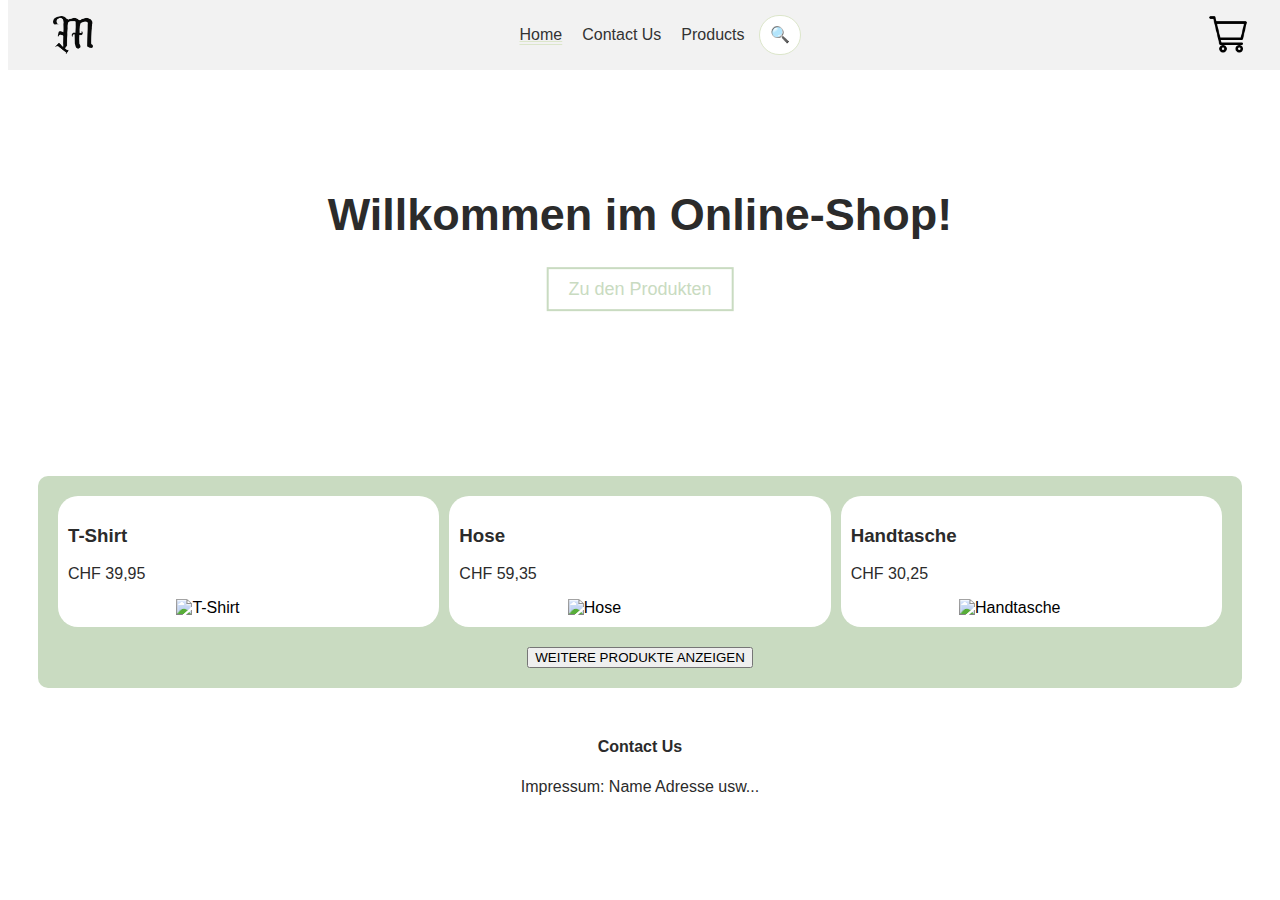
==== index.html @ a461a723 "Update index.html" ====
<!DOCTYPE html>
<html>

<head>
    <meta charset="utf-8">
    <title>Online Shop</title>
    <link rel="stylesheet" href="https://fonts.googleapis.com/css2?family=Bebas+Neue">
    <style>
        :root {
            --standardcolor: #C9DBC1;
            --accentcolor: #DCE6CA;
            --textcolor: #2b2b2b;
            --backgroundcolor: #ffffff;
        }

        body {
            font-family: "Bebas+Neue", sans-serif;
            background-color: var(--backgroundcolor);
        }

        .navbar {
            background-color: #f2f2f2;
            position: fixed;
            top: 0;
            width: 100%;
            padding: 10px;
            display: flex;
            justify-content: space-between;
            align-items: center;
            z-index: 999;
        }

        .navbar-logo {
            width: 100px;
            margin-left: 5px;
            margin-right: 20px;
        }

        .navbar-links {
            display: flex;
            justify-content: center;
            align-items: center;
            flex-grow: 1;
        }

        .navbar-links a {
            text-decoration: none;
            color: #333;
            margin: 0 10px;
        }

        .big-image {
            position: relative;
            width: 100%;
            height: 400px;
            overflow: hidden;
        }

        .big-image img {
            width: 100%;
            filter: blur(10px);
        }

        .big-image-text-button {
            position: absolute;
            top: 50%;
            left: 50%;
            transform: translate(-50%, -50%);
            text-align: center;
        }

        .big-image-text-button h2 {
            color: var(--textcolor);
            font-size: 45px;
        }

        .big-image-text-button .button {
            border: 2px solid var(--standardcolor);
            background-color: transparent;
            color: var(--standardcolor);
            padding: 10px 20px;
            font-size: 18px;
            text-decoration: none;
        }

        .big-image-text-button .button:hover {
            color: var(--accentcolor);
            border: 3px solid var(--accentcolor);
        }

        #ÜberUns {
            text-align: center;
            color: var(--textcolor);
        }

        img {
            display: block;
            margin-left: auto;
            margin-right: auto;
            width: 40%;
        }

        .container {
            display: flex;
            flex-wrap: wrap;
            justify-content: center;
            align-content: start;
            gap: 10px;
            margin: 50px 30px;
            padding: 20px;
            background-color: var(--standardcolor);
            border-radius: 10px;
        }

        .box {
            flex: 1 0 200px;
            padding: 10px;
            background-color: var(--backgroundcolor);
            border-radius: 20px;
        }

        .button-container {
            margin-top: 10px;
            width: 100%;
            text-align: center;
        }

        #P_name,
        #P_price {
            color: var(--textcolor)
        }

        #searchInput {
            width: 20px;
            padding: 10px;
            font-size: 16px;
            border: 1px solid var(--accentcolor);
            border-radius: 20px;
            margin: 5px;
            align-items: right;
        }

        #searchInput:focus,
        #searchInput:hover {
            width: 200px;
            padding: 10px;
            font-size: 16px;
            border: 2px solid var(--accentcolor);
            border-radius: 20px;
            margin: 5px;
        }
        
        #activePage
        {
            text-decoration: underline var(--accentcolor);
            text-decoration-style: double; 
        }
    </style>
</head>

<body>
    <div class="navbar">
        <div class="navbar-logo">
            <img src="Logo.png" alt="Logo">
        </div>
        <div class="navbar-links">
            <a href="index.html" id="activePage">Home</a>
            <a href="contact.html">Contact Us</a>
            <a href="products.html">Products</a>
            <input type="text" id="searchInput" placeholder="🔍 Klicken um zu suchen..." />
        </div>
        <div class="navbar-logo">
            <img src="Korb.png" alt="Logo">
        </div>
    </div>

    <br>
    <div class="big-image">
        <img src="https://www.ionos.at/startupguide/fileadmin/StartupGuide/Teaser/onlineshop-erstellen.jpg"
            alt="Big Image">
        <div class="big-image-text-button">
            <h2>Willkommen im Online-Shop!</h2>
            <a class="button" href="products.html">Zu den Produkten</a>
        </div>
    </div>

    <div class="container">
        <div class="box">
            <h3 id="P_name">T-Shirt</h3>
            <p id="P_price">CHF 39,95</p>
            <img src="https://cdn.engelbert-strauss.ch/assets/pdp/images/Two_MainImage_Desktop/product/8.Release.3101440/STONEKIT_T-Shirt_Basic-8332-2-635349596742588134.jpg"
                alt="T-Shirt">
        </div>
        <div class="box">
            <h3 id="P_name">Hose</h3>
            <p id="P_price">CHF 59,35</p>
            <img src="https://img.zolaprod.babsta.net/lti3zL6JeH7hOgHqjXQwnQiOE7M=/fit-in/1700x1700/244c47fd4bd54f37b2312bf1a5265c75"
                alt="Hose">
        </div>
        <div class="box">
            <h3 id="P_name">Handtasche</h3>
            <p id="P_price">CHF 30,25</p>
            <img src="https://cdn.shopify.com/s/files/1/0517/5335/3371/products/WHITE_0010_Makani-HalfmoonBag-Frontal-IVORY_v01.png?v=1662716708&width=1445"
                alt="Handtasche">
        </div>


        <div class="button-container">
            <a href="products.html"><button>WEITERE PRODUKTE ANZEIGEN</button></a>
        </div>
    </div>
</body>

<h4 id="ÜberUns">Contact Us</h4>
<p id="ÜberUns">
    Impressum:
    Name
    Adresse
    usw...
</p>

</html>
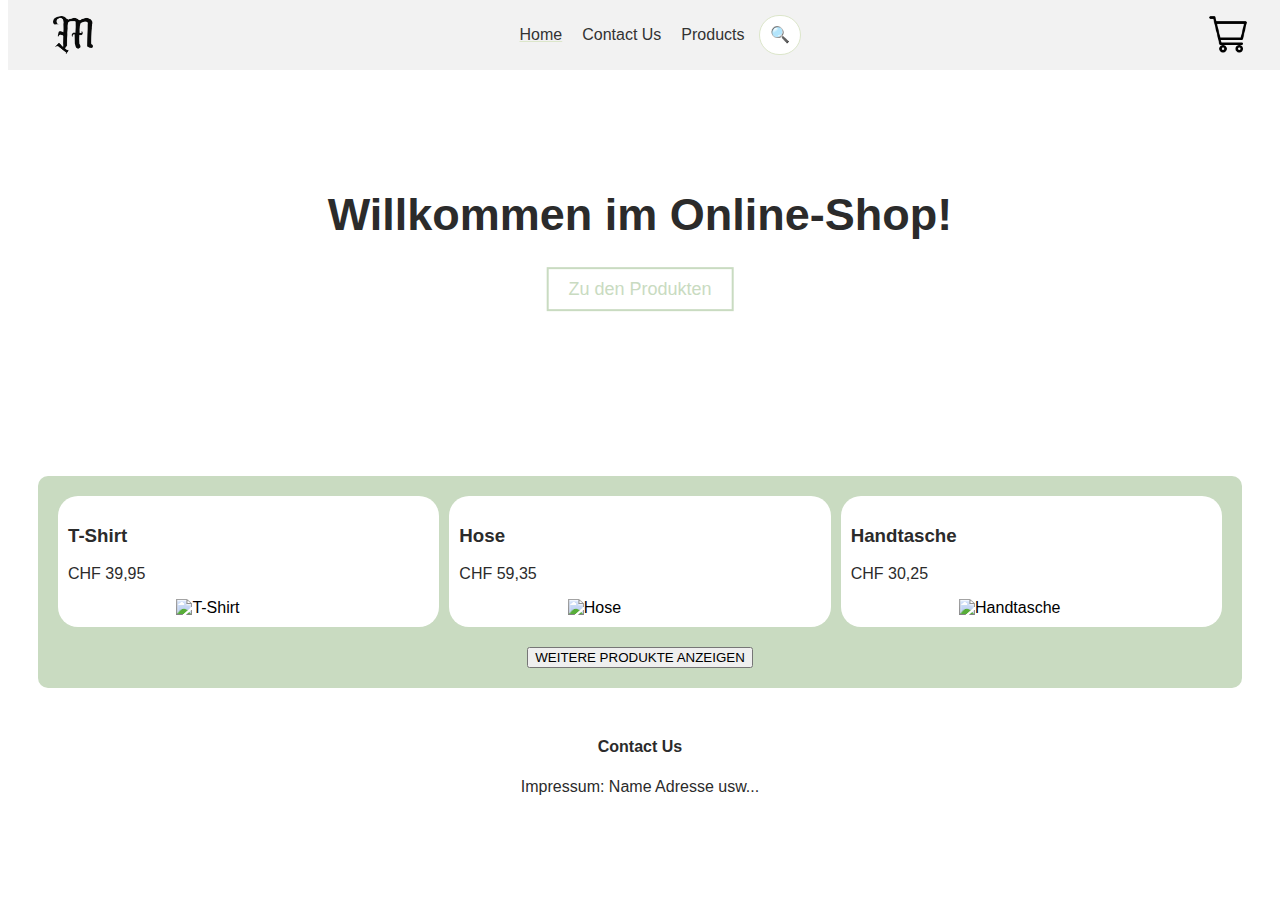
==== commit 29e772ed: "Update index.html" ====
--- a/index.html
+++ b/index.html
@@ -153,7 +153,6 @@
         #activePage
         {
             text-decoration: underline var(--accentcolor);
-            text-decoration-style: double; 
         }
     </style>
 </head>
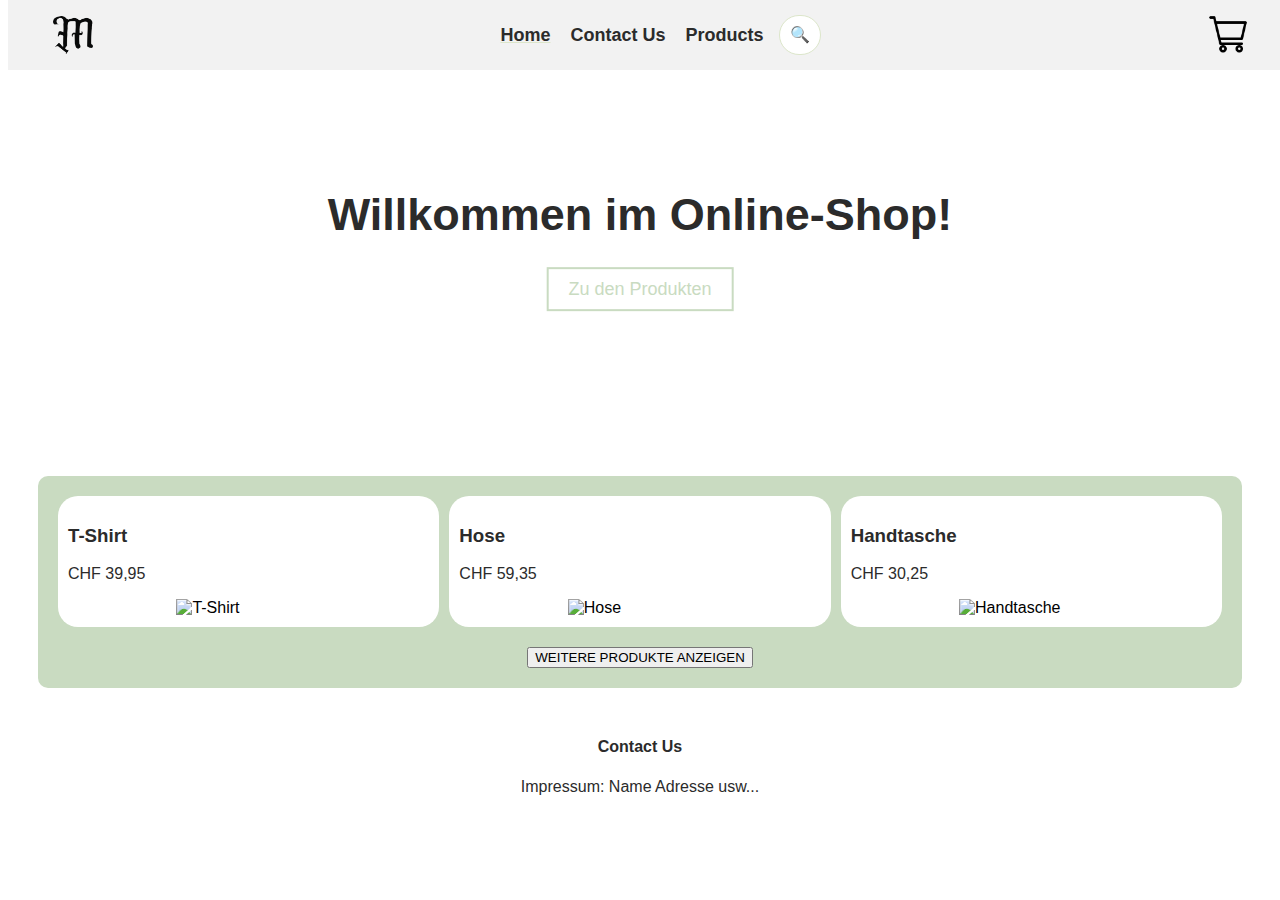
==== commit 69eeecb6: "Update index.html" ====
--- a/index.html
+++ b/index.html
@@ -45,8 +45,10 @@
 
         .navbar-links a {
             text-decoration: none;
-            color: #333;
-            margin: 0 10px;
+            color: var(--textcolor);
+            margin: 10px;
+            font-size: 18px;
+            font-weight: bold;
         }
 
         .big-image {
@@ -149,9 +151,8 @@
             border-radius: 20px;
             margin: 5px;
         }
-        
-        #activePage
-        {
+
+        #activePage {
             text-decoration: underline var(--accentcolor);
         }
     </style>
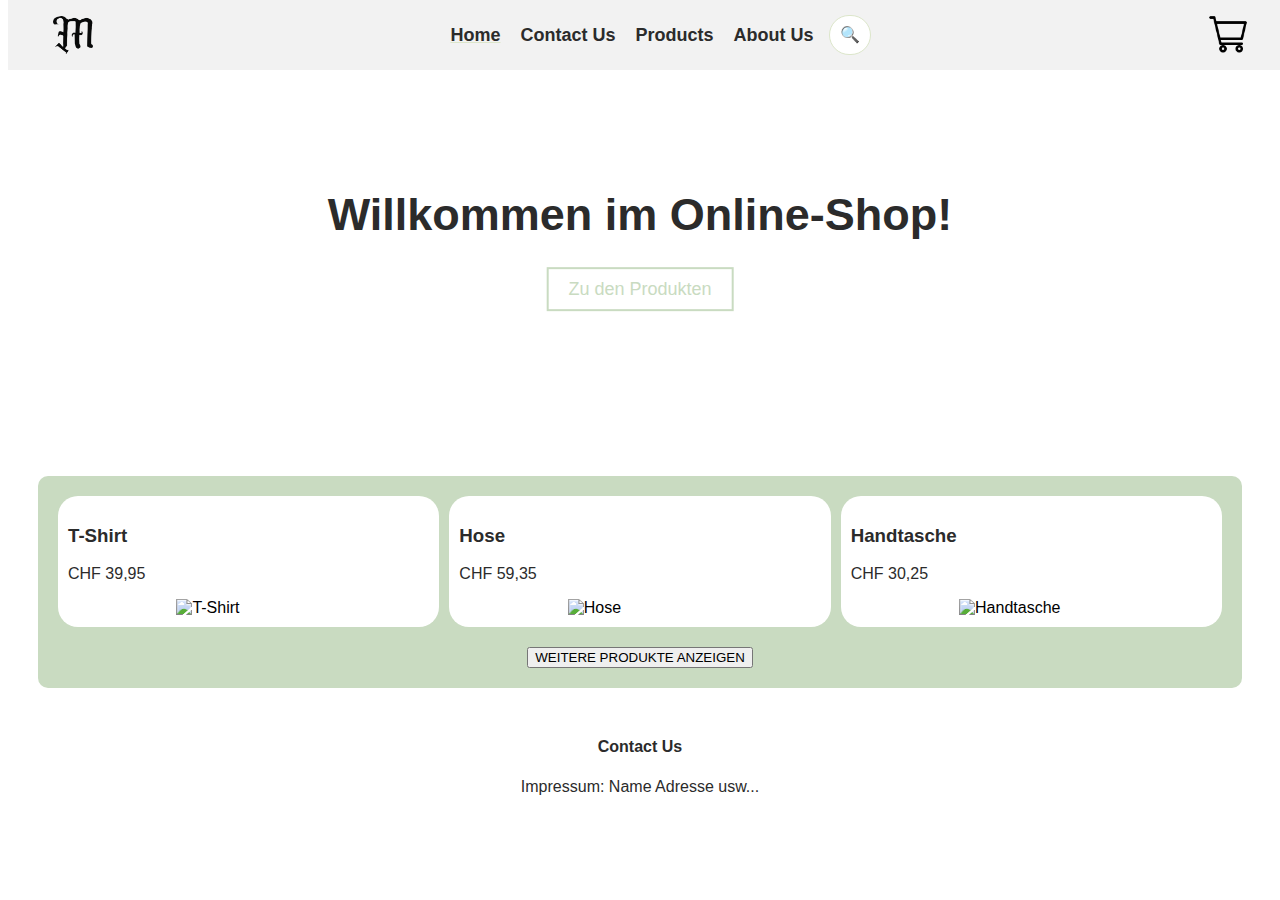
==== commit 4337be8d: "Update index.html" ====
--- a/index.html
+++ b/index.html
@@ -167,6 +167,7 @@
             <a href="index.html" id="activePage">Home</a>
             <a href="contact.html">Contact Us</a>
             <a href="products.html">Products</a>
+            <a href="About-Us.html">About Us</a>
             <input type="text" id="searchInput" placeholder="🔍 Klicken um zu suchen..." />
         </div>
         <div class="navbar-logo">
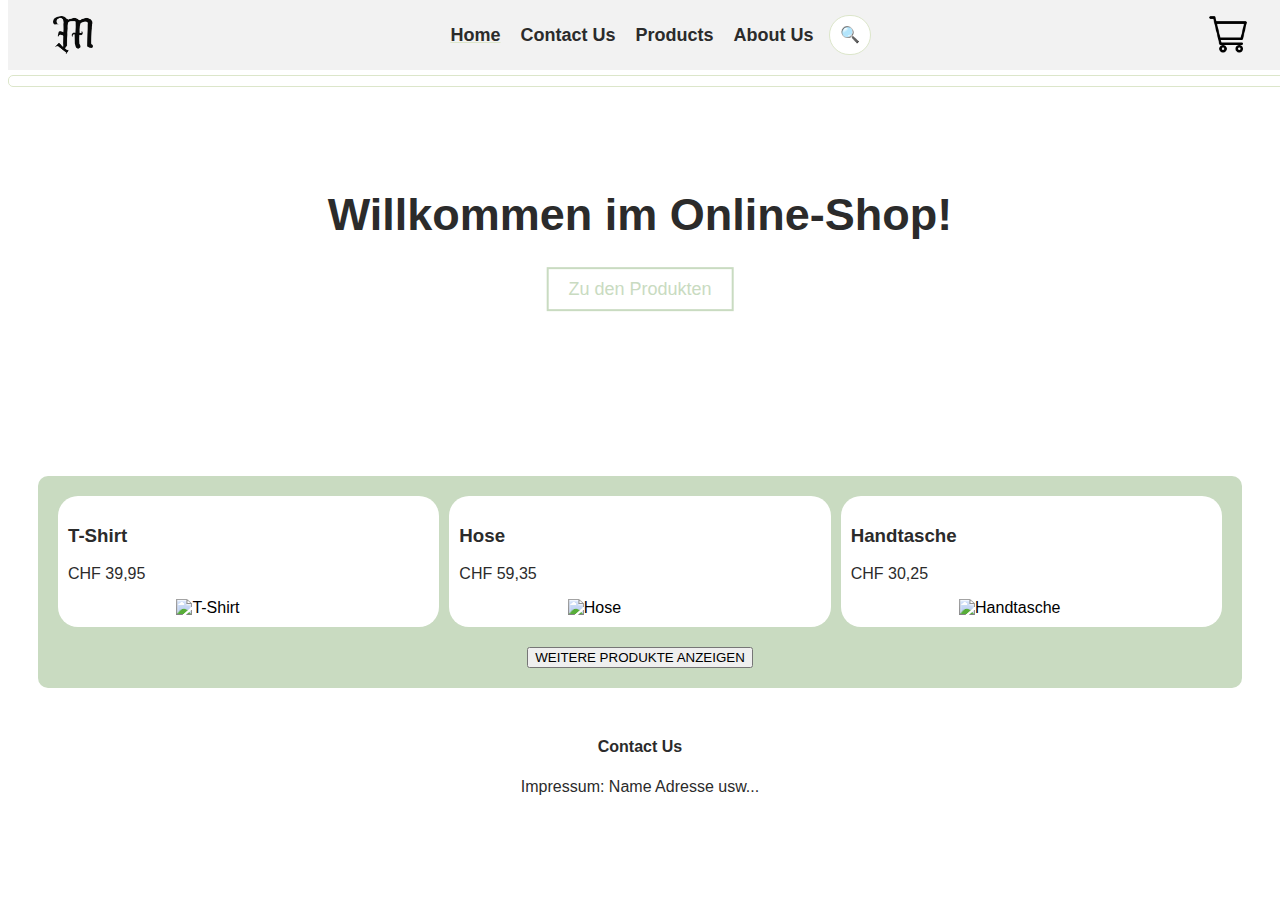
==== commit 5048d78a: "Update index.html" ====
--- a/index.html
+++ b/index.html
@@ -132,7 +132,7 @@
             color: var(--textcolor)
         }
 
-        #searchInput {
+       #searchInput {
             width: 20px;
             padding: 10px;
             font-size: 16px;
@@ -151,6 +151,28 @@
             border-radius: 20px;
             margin: 5px;
         }
+
+        #suggestions {
+            position: absolute;
+            top: calc(100% + 5px);
+            left: 0;
+            right: 0;
+            background-color: white;
+            border: 1px solid var(--accentcolor);
+            border-radius: 5px;
+            padding: 5px;
+        }
+
+        .suggestion {
+            padding: 5px;
+            cursor: pointer;
+        }
+
+        .suggestion:hover {
+            background-color: var(--accentcolor);
+            color: white;
+        }
+
 
         #activePage {
             text-decoration: underline var(--accentcolor);
@@ -169,6 +191,38 @@
             <a href="products.html">Products</a>
             <a href="About-Us.html">About Us</a>
             <input type="text" id="searchInput" placeholder="🔍 Klicken um zu suchen..." />
+            <div id="suggestions"></div>
+            <script>
+                const searchInput = document.getElementById("searchInput");
+                const suggestionsContainer = document.getElementById("suggestions");
+
+                // Vorschlagsliste
+                const suggestions = ["Hosen", "Hemden", "Hüte", "Handschuhe", "Tracksuit", "T-Shirt", "Handtaschen", "Socken", "Unterhosen", "Anzug", "Handschuhe"];
+
+                // Funktion zum Anzeigen der Vorschläge
+                function showSuggestions() {
+                    const userInput = searchInput.value.toLowerCase();
+                    const filteredSuggestions = suggestions.filter(suggestion =>
+                        suggestion.toLowerCase().startsWith(userInput)
+                    );
+
+                    suggestionsContainer.innerHTML = "";
+                    filteredSuggestions.forEach(suggestion => {
+                        const suggestionElement = document.createElement("div");
+                        suggestionElement.textContent = suggestion;
+                        suggestionElement.classList.add("suggestion");
+                        suggestionElement.addEventListener("click", () => {
+                            searchInput.value = suggestion;
+                            suggestionsContainer.innerHTML = "";
+                        });
+                        suggestionsContainer.appendChild(suggestionElement);
+                    });
+                }
+
+                // Event-Handler für die Eingabeüberwachung
+                searchInput.addEventListener("input", showSuggestions);
+
+            </script>
         </div>
         <div class="navbar-logo">
             <img src="Korb.png" alt="Logo">
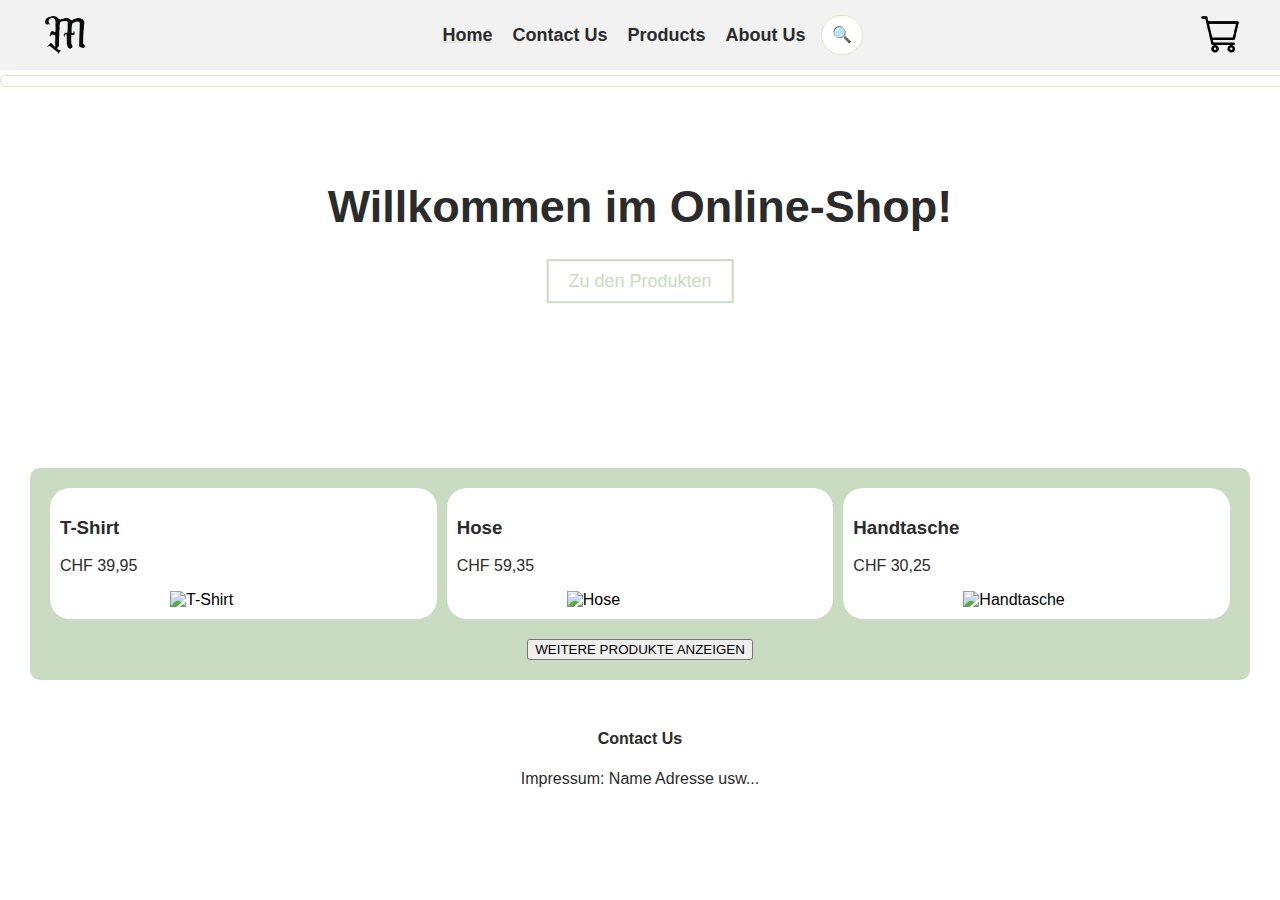
==== commit 0d18508f: "Update index.html" ====
--- a/index.html
+++ b/index.html
@@ -16,6 +16,8 @@
         body {
             font-family: "Bebas+Neue", sans-serif;
             background-color: var(--backgroundcolor);
+            width: 100%;
+            margin: 0;
         }
 
         .navbar {
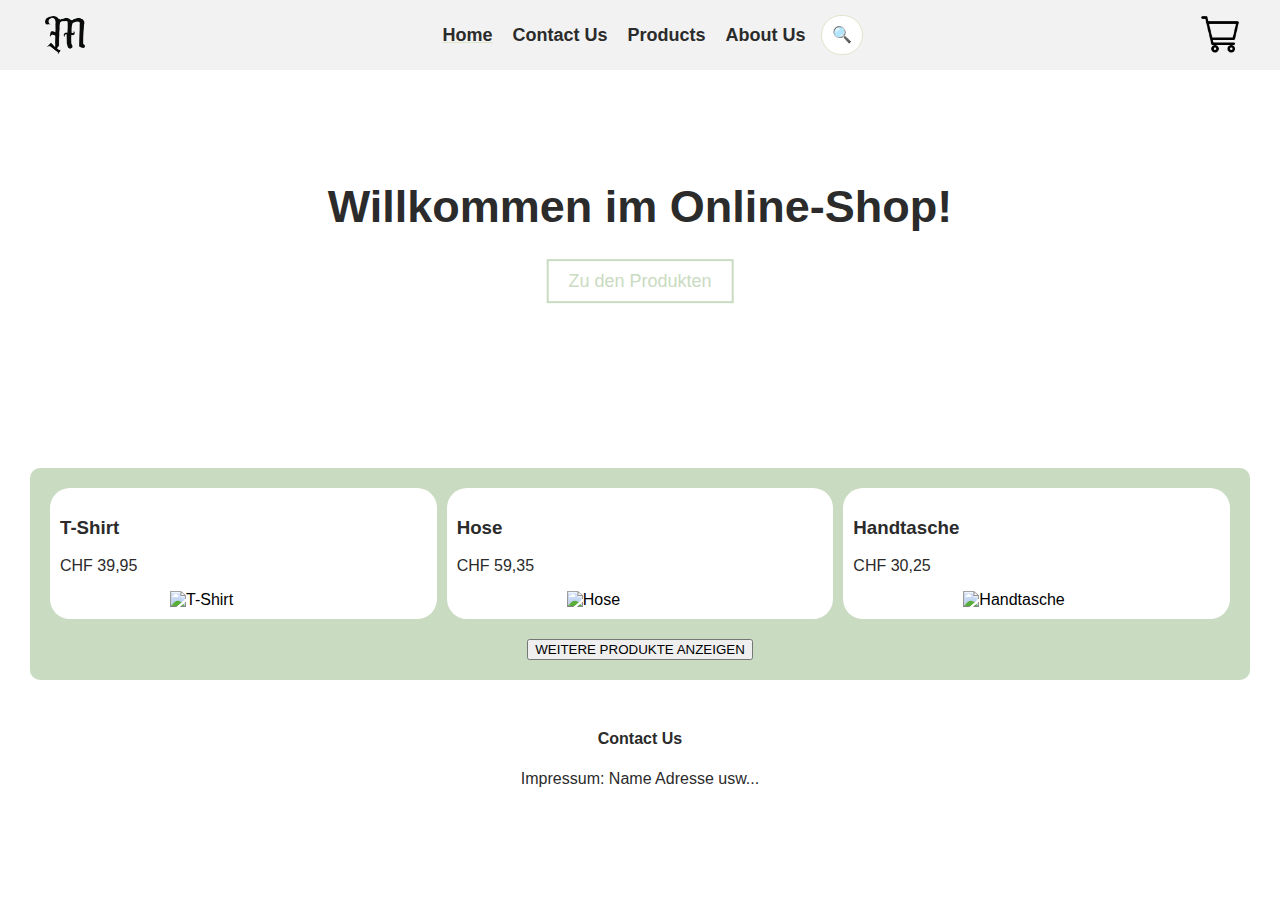
==== commit 00987159: "Update index.html" ====
--- a/index.html
+++ b/index.html
@@ -193,38 +193,8 @@
             <a href="products.html">Products</a>
             <a href="About-Us.html">About Us</a>
             <input type="text" id="searchInput" placeholder="🔍 Klicken um zu suchen..." />
-            <div id="suggestions"></div>
-            <script>
-                const searchInput = document.getElementById("searchInput");
-                const suggestionsContainer = document.getElementById("suggestions");
-
-                // Vorschlagsliste
-                const suggestions = ["Hosen", "Hemden", "Hüte", "Handschuhe", "Tracksuit", "T-Shirt", "Handtaschen", "Socken", "Unterhosen", "Anzug", "Handschuhe"];
-
-                // Funktion zum Anzeigen der Vorschläge
-                function showSuggestions() {
-                    const userInput = searchInput.value.toLowerCase();
-                    const filteredSuggestions = suggestions.filter(suggestion =>
-                        suggestion.toLowerCase().startsWith(userInput)
-                    );
-
-                    suggestionsContainer.innerHTML = "";
-                    filteredSuggestions.forEach(suggestion => {
-                        const suggestionElement = document.createElement("div");
-                        suggestionElement.textContent = suggestion;
-                        suggestionElement.classList.add("suggestion");
-                        suggestionElement.addEventListener("click", () => {
-                            searchInput.value = suggestion;
-                            suggestionsContainer.innerHTML = "";
-                        });
-                        suggestionsContainer.appendChild(suggestionElement);
-                    });
-                }
-
-                // Event-Handler für die Eingabeüberwachung
-                searchInput.addEventListener("input", showSuggestions);
-
-            </script>
+            
+            
         </div>
         <div class="navbar-logo">
             <img src="Korb.png" alt="Logo">
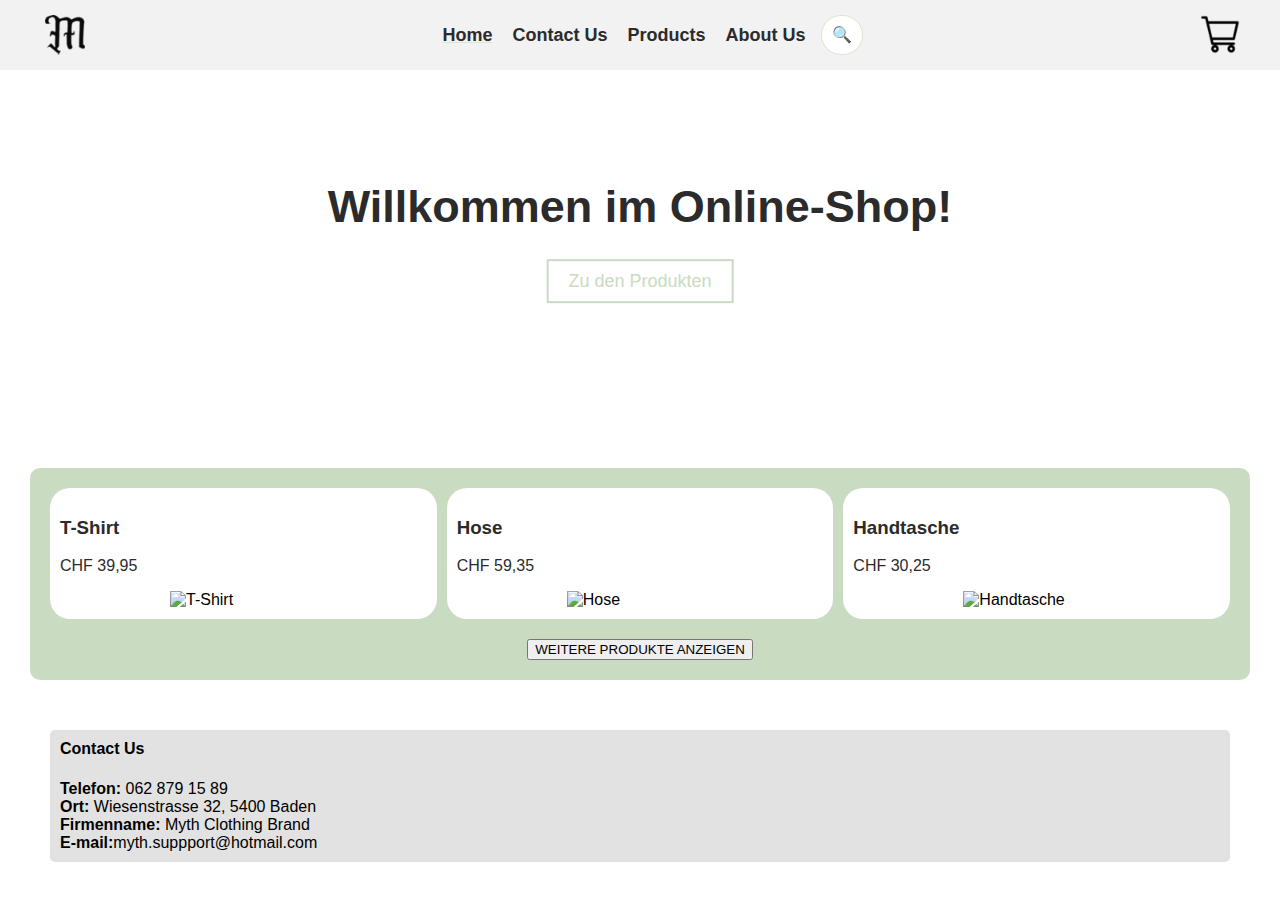
==== commit 73b76805: "Add files via upload" ====
--- a/index.html
+++ b/index.html
@@ -92,9 +92,21 @@
             border: 3px solid var(--accentcolor);
         }
 
-        #ÜberUns {
-            text-align: center;
-            color: var(--textcolor);
+        .info-box {
+            background-color: #e2e2e2;
+            padding: 10px;
+            margin-bottom: 20px;
+            border-radius: 5px;
+            margin-right: 50px;
+            margin-left: 50px;
+        }
+
+        .info-box h4 {
+            margin-top: 0;
+        }
+
+        .info-box p {
+            margin: 0;
         }
 
         img {
@@ -134,7 +146,7 @@
             color: var(--textcolor)
         }
 
-       #searchInput {
+        #searchInput {
             width: 20px;
             padding: 10px;
             font-size: 16px;
@@ -193,8 +205,8 @@
             <a href="products.html">Products</a>
             <a href="About-Us.html">About Us</a>
             <input type="text" id="searchInput" placeholder="🔍 Klicken um zu suchen..." />
-            
-            
+
+
         </div>
         <div class="navbar-logo">
             <img src="Korb.png" alt="Logo">
@@ -238,12 +250,13 @@
     </div>
 </body>
 
-<h4 id="ÜberUns">Contact Us</h4>
-<p id="ÜberUns">
-    Impressum:
-    Name
-    Adresse
-    usw...
-</p>
-
-</html>
+<div class="info-box">
+    <h4>Contact Us</h4>
+    <p><strong>Telefon:</strong> 062 879 15 89</p>
+    <p><strong>Ort:</strong> Wiesenstrasse 32, 5400 Baden </p>
+    <p><strong>Firmenname:</strong> Myth Clothing Brand</p>
+    </p><strong>E-mail:</strong>myth.suppport@hotmail.com</p>
+</div>
+
+
+</html>